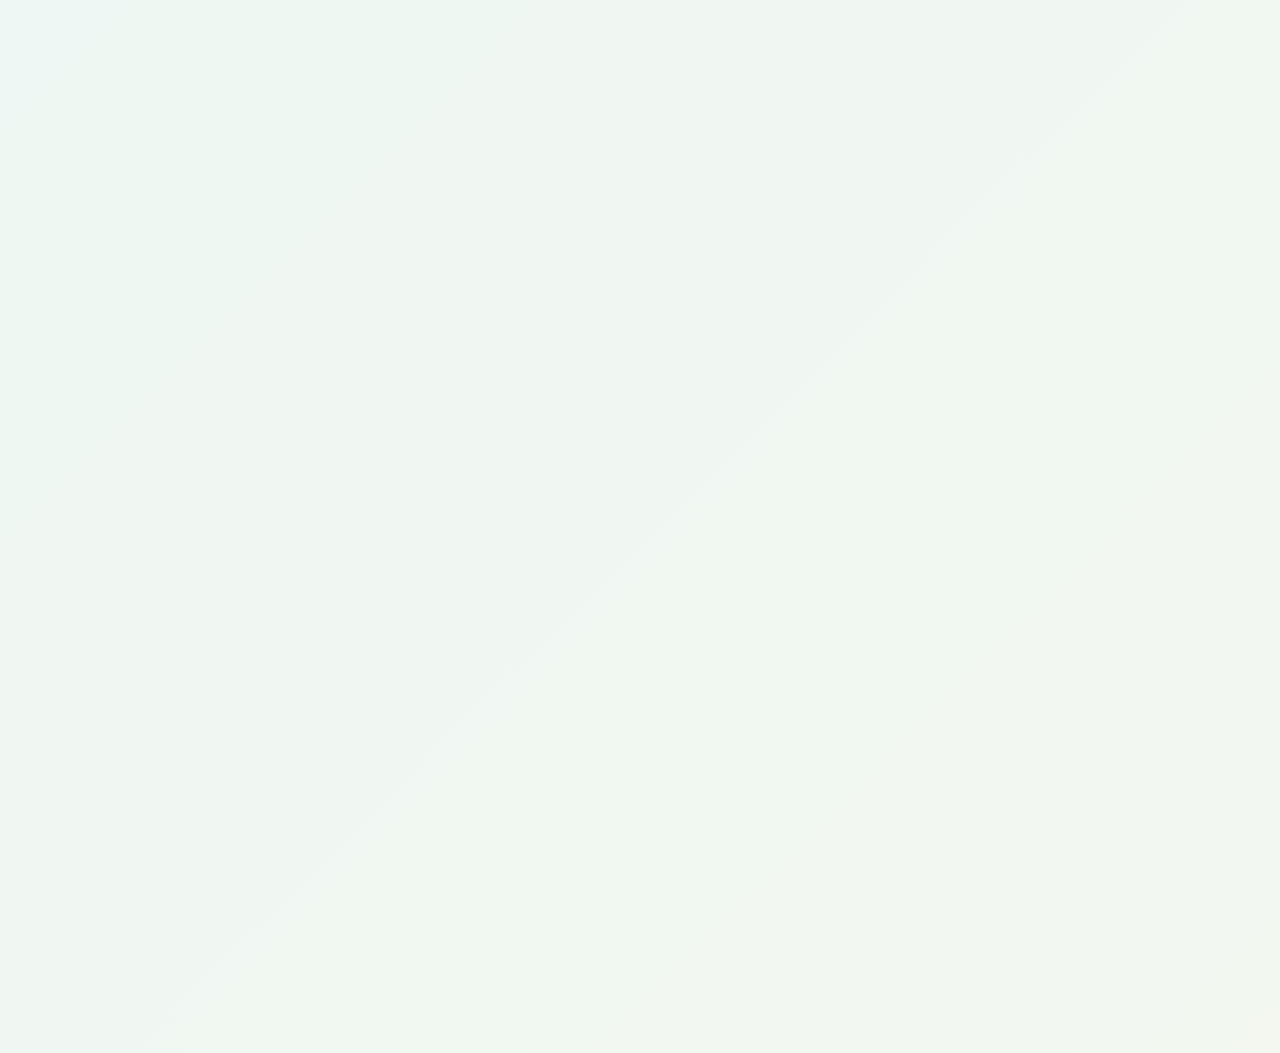
==== admin-dashboard.html @ b0850108 "Move logout into navigation menu" ====
<!DOCTYPE html>
<html lang="en">
<head>
  <meta charset="UTF-8">
  <meta name="viewport" content="width=device-width, initial-scale=1.0">
  <title>Inventory Management | Sai Sales</title>
  <link rel="preconnect" href="https://fonts.googleapis.com">
  <link rel="preconnect" href="https://fonts.gstatic.com" crossorigin>
  <link href="https://fonts.googleapis.com/css2?family=Inter:opsz,wght@14..32,100..900&display=swap" rel="stylesheet">
  <link rel="stylesheet" href="css/admin-dashboard.css?v=20260511-menu-logout">
</head>
<body data-admin-page="true">
  <div class="admin-shell">
    <aside class="sidebar" aria-label="Admin navigation">
      <div class="logo-wrap">
        <div class="logo-orbit" aria-hidden="true"></div>
      </div>

      <nav class="side-nav">
        <a href="dashboard.html">
          <span class="nav-icon grid-icon" aria-hidden="true"></span>
          <span>Dashboard</span>
        </a>
        <a class="active" href="admin-dashboard.html">
          <span class="nav-icon chart-icon" aria-hidden="true"></span>
          <span>Inventory</span>
        </a>
        <a href="products.html">
          <span class="nav-icon book-icon" aria-hidden="true"></span>
          <span>Products</span>
        </a>
        <a href="suppliers.html">
          <span class="nav-icon supplier-icon" aria-hidden="true"></span>
          <span>Suppliers</span>
        </a>
        <a href="users.html">
          <span class="nav-icon staff-icon" aria-hidden="true"></span>
          <span>Staff Management</span>
        </a>
        <a href="stock-out.html">
          <span class="nav-icon cart-icon" aria-hidden="true"></span>
          <span>Stock Out</span>
        </a>
        <a href="stock-in.html">
          <span class="nav-icon safety-icon" aria-hidden="true"></span>
          <span>Stock In</span>
        </a>
        <a href="reports.html">
          <span class="nav-icon report-icon" aria-hidden="true"></span>
          <span>Reports & Analysis</span>
        </a>
        <a href="#">
          <span class="nav-icon settings-icon" aria-hidden="true"></span>
          <span>Settings</span>
        </a>
      </nav>
    </aside>

    <div class="workspace">
      <header class="topbar">
        <div>
          <h1>Inventory Management</h1>
          <p>Today, May 7th 2026</p>
        </div>

        <div class="top-actions">
          <label class="search-box" for="globalSearch">
            <span aria-hidden="true"></span>
            <input id="globalSearch" type="search" placeholder="Search">
          </label>
          <button class="notification-button" id="stockAlertButton" type="button" aria-label="Notifications">
            <span></span>
            <strong id="stockAlertBadge">0</strong>
          </button>
        </div>
      </header>

      <main class="content">
        <section class="summary-grid" aria-label="Inventory summary">
          <article class="summary-card clickable-card" tabindex="0" role="button" data-inventory-detail="products">
            <div class="summary-heading">
              <span class="summary-icon total-icon" aria-hidden="true"></span>
              <h2>Total Stock</h2>
            </div>
            <p>Total quantity currently in stock</p>
            <strong id="totalItemsCount">0</strong>
          </article>

          <article class="summary-card clickable-card" tabindex="0" role="button" data-inventory-detail="lowStock">
            <div class="summary-heading">
              <span class="summary-icon low-icon" aria-hidden="true"></span>
              <h2>Low Stock Items</h2>
            </div>
            <p>Number of items that are running low</p>
            <strong id="lowStockCount">0</strong>
          </article>

          <article class="summary-card clickable-card" tabindex="0" role="button" data-inventory-detail="stockValue">
            <div class="summary-heading">
              <span class="summary-icon expired-icon" aria-hidden="true"></span>
              <h2>Total Stock Value</h2>
            </div>
            <p>Cost value of current stock</p>
            <strong id="totalStockValue">₹0</strong>
          </article>

          <article class="summary-card clickable-card" tabindex="0" role="button" data-inventory-detail="outOfStock">
            <div class="summary-heading">
              <span class="summary-icon out-icon" aria-hidden="true"></span>
              <h2>Out of Stock Items</h2>
            </div>
            <p>Count of items currently out of stock</p>
            <strong id="outOfStockCount">0</strong>
          </article>
        </section>

        <section class="inventory-panel dashboard-detail-panel" id="inventoryDetailPanel" hidden>
          <div class="panel-header">
            <h2 id="inventoryDetailTitle">Details</h2>
            <button class="secondary-button small-button" id="inventoryDetailClose" type="button">Close</button>
          </div>
          <div class="table-wrap">
            <table>
              <thead id="inventoryDetailHead"></thead>
              <tbody id="inventoryDetailBody"></tbody>
            </table>
          </div>
        </section>

        <section class="warning-panel" id="lowStockWarning" hidden>
          <div>
            <h2>Low Stock Warning</h2>
            <p id="lowStockWarningText">Some products are below their minimum stock level.</p>
          </div>
          <button class="secondary-button" type="button" onclick="location.href='products.html'">Review Items</button>
        </section>

        <section class="inventory-panel">
          <div class="panel-header">
            <h2>Inventory Overview</h2>
            <div class="panel-tools">
              <label class="table-search" for="itemSearch">
                <span aria-hidden="true"></span>
                <input id="itemSearch" type="search" placeholder="Search product or category">
              </label>
              <select class="filter-select" id="stockStatusFilter" aria-label="Filter by stock status">
                <option value="all">All Stock</option>
                <option value="low-stock">Low Stock</option>
                <option value="out-of-stock">Out of Stock</option>
                <option value="active">Good Stock</option>
              </select>
              <input class="filter-date" id="dateFromFilter" type="date" aria-label="Date from">
              <input class="filter-date" id="dateToFilter" type="date" aria-label="Date to">
              <button class="add-button" type="button" onclick="location.href='products.html'">+ Add Item</button>
            </div>
          </div>

          <div class="table-wrap">
            <table>
              <thead>
                <tr>
                  <th><span class="checkbox-cell" aria-hidden="true"></span></th>
                  <th>Item Name</th>
                  <th>Image</th>
                  <th>Quantity</th>
                  <th>Category</th>
                  <th>Last Updated</th>
                  <th>Status</th>
                  <th>Action</th>
                </tr>
              </thead>
              <tbody id="inventoryTableBody">
                <tr>
                  <td class="empty-table" colspan="8">No inventory items added yet.</td>
                </tr>
              </tbody>
            </table>
          </div>
        </section>

        <section class="inventory-panel transaction-panel">
          <div class="panel-header">
            <h2>Recent Transactions</h2>
          </div>
          <div class="table-wrap">
            <table>
              <thead>
                <tr>
                  <th>Date</th>
                  <th>Type</th>
                  <th>Product</th>
                  <th>Details</th>
                  <th>Quantity</th>
                </tr>
              </thead>
              <tbody id="recentTransactionsBody">
                <tr>
                  <td class="empty-table" colspan="5">No recent transactions yet.</td>
                </tr>
              </tbody>
            </table>
          </div>
        </section>
      </main>
    </div>
  </div>
  <script src="firebase.js?v=20260509-mobile2"></script>
  <script src="auth.js?v=20260511-menu-logout"></script>
  <script src="stock.js?v=20260509-mobile2"></script>
</body>
</html>
---- css/admin-dashboard.css ----
body:not([data-auth-ready="true"]) .admin-shell {
  visibility: hidden;
}

body:not([data-role="admin"]) [data-admin-only] {
  display: none !important;
}

body:not([data-role="admin"]) [data-price-only] {
  display: none !important;
}

* {
  box-sizing: border-box;
}

:root {
  --font: "Inter", Arial, sans-serif;
  --ink: #1d2b32;
  --muted: #707b84;
  --line: #edf0f2;
  --canvas: #f5f7f8;
  --surface: #ffffff;
  --teal: #2f968b;
  --teal-dark: #237f77;
  --green: #2fbf77;
  --blue: #21a8e8;
  --orange: #ff9b6b;
  --rose: #ed6375;
  --purple: #a95eea;
  --shadow: 0 18px 44px rgba(34, 48, 55, 0.08);
  --soft-shadow: 0 10px 28px rgba(34, 48, 55, 0.06);
}

body {
  min-height: 100vh;
  margin: 0;
  padding: 54px;
  color: var(--ink);
  font-family: var(--font);
  background:
    linear-gradient(90deg, rgba(0, 0, 0, 0.08), transparent 11%, transparent 89%, rgba(0, 0, 0, 0.08)),
    #2d948a;
}

button,
input,
select,
textarea {
  font: inherit;
}

button {
  cursor: pointer;
}

.admin-shell {
  width: min(100%, 1740px);
  min-height: calc(100vh - 108px);
  margin: 0 auto;
  display: grid;
  grid-template-columns: 292px minmax(0, 1fr);
  overflow: hidden;
  background: var(--surface);
  box-shadow: 0 28px 80px rgba(18, 75, 70, 0.22);
}

.sidebar {
  min-height: 100%;
  padding: 28px 0;
  border-right: 1px solid #f0f2f3;
  background: #ffffff;
}

.logo-wrap {
  height: 64px;
  display: flex;
  align-items: center;
  gap: 14px;
  padding: 0 32px 22px;
  border-bottom: 1px solid #eef1f2;
}

.logo-wrap::after {
  content: "INVENTORY";
  color: #1e2b31;
  font-size: 20px;
  font-weight: 900;
  letter-spacing: 0;
}

.mobile-menu-button {
  display: none;
}

.logo-orbit {
  position: relative;
  width: 32px;
  height: 32px;
  flex: 0 0 auto;
  border-radius: 8px;
  background: #2fbf77;
  transform: rotate(30deg);
}

.logo-orbit::before {
  content: "";
  position: absolute;
  inset: 7px;
  border: 4px solid #ffffff;
  border-radius: 3px;
}

.side-nav {
  display: grid;
  gap: 9px;
  padding: 42px 24px;
}

.side-nav a {
  display: flex;
  min-height: 56px;
  align-items: center;
  gap: 18px;
  padding: 0 18px;
  border-radius: 28px;
  color: #5f686f;
  font-size: 16px;
  font-weight: 700;
  text-decoration: none;
  transition: background 0.18s ease, color 0.18s ease, transform 0.18s ease;
}

.side-nav a.active,
.side-nav a:hover {
  background: #e8fbf2;
  color: #14945e;
  transform: translateX(2px);
}

.side-nav .nav-logout-link {
  margin-top: 18px;
  background: #fff3f4;
  color: #bd2d42;
}

.side-nav .nav-logout-link:hover {
  background: #ffe6e9;
  color: #a82538;
}

.nav-icon {
  position: relative;
  width: 24px;
  height: 24px;
  flex: 0 0 auto;
  color: currentColor;
}

.grid-icon {
  border-radius: 50%;
  background: #dff8ec;
}

.grid-icon::before {
  content: "";
  position: absolute;
  left: 6px;
  top: 6px;
  width: 5px;
  height: 5px;
  border-radius: 2px;
  background: currentColor;
  box-shadow: 8px 0 0 currentColor, 0 8px 0 currentColor, 8px 8px 0 currentColor;
}

.chart-icon,
.book-icon,
.staff-icon,
.cart-icon,
.safety-icon,
.report-icon,
.settings-icon,
.logout-icon,
.supplier-icon {
  opacity: 0.8;
}

.chart-icon::before,
.book-icon::before,
.staff-icon::before,
.cart-icon::before,
.safety-icon::before,
.report-icon::before,
.settings-icon::before,
.logout-icon::before,
.supplier-icon::before {
  content: "";
  position: absolute;
  inset: 3px;
  border: 2px solid currentColor;
  border-radius: 6px;
}

.chart-icon::after {
  content: "";
  position: absolute;
  left: 7px;
  bottom: 6px;
  width: 12px;
  height: 9px;
  border-left: 3px solid currentColor;
  border-bottom: 3px solid currentColor;
  transform: skewX(-22deg);
}

.book-icon::after,
.supplier-icon::after,
.report-icon::after {
  content: "";
  position: absolute;
  left: 8px;
  top: 8px;
  width: 9px;
  height: 2px;
  background: currentColor;
  box-shadow: 0 5px 0 currentColor, 0 10px 0 currentColor;
}

.staff-icon::before {
  border-radius: 50%;
  inset: 4px 8px 12px;
  background: currentColor;
}

.staff-icon::after {
  content: "";
  position: absolute;
  left: 4px;
  right: 4px;
  bottom: 3px;
  height: 9px;
  border: 2px solid currentColor;
  border-radius: 12px 12px 5px 5px;
}

.cart-icon::after {
  content: "";
  position: absolute;
  left: 7px;
  bottom: 3px;
  width: 4px;
  height: 4px;
  border-radius: 50%;
  background: currentColor;
  box-shadow: 9px 0 0 currentColor;
}

.settings-icon::before {
  border-radius: 50%;
  border-width: 5px;
}

.logout-icon::before {
  inset: 4px 8px 4px 3px;
  border-right: 0;
  border-radius: 6px 0 0 6px;
}

.logout-icon::after {
  content: "";
  position: absolute;
  right: 3px;
  top: 11px;
  width: 11px;
  height: 2px;
  border-radius: 999px;
  background: currentColor;
  box-shadow: -4px -4px 0 -1px currentColor, -4px 4px 0 -1px currentColor;
}

.workspace {
  min-width: 0;
  display: grid;
  grid-template-rows: auto 1fr;
  background: var(--canvas);
}

.topbar {
  min-height: 92px;
  display: flex;
  align-items: center;
  justify-content: space-between;
  gap: 24px;
  padding: 22px 28px;
  border-bottom: 1px solid #edf0f2;
  background: #ffffff;
}

.topbar h1 {
  margin: 0 0 6px;
  color: #17242a;
  font-size: 24px;
  line-height: 1.15;
  font-weight: 900;
}

.topbar p {
  margin: 0;
  color: var(--muted);
  font-size: 14px;
}

.top-actions {
  display: flex;
  align-items: center;
  gap: 14px;
}

.search-box,
.table-search {
  display: flex;
  align-items: center;
  gap: 12px;
  background: #f5f7f8;
}

.search-box {
  width: min(420px, 32vw);
  height: 52px;
  padding: 0 18px;
  border-radius: 28px;
}

.table-search {
  width: 280px;
  height: 44px;
  padding: 0 16px;
  border: 1px solid #eef1f2;
  border-radius: 14px;
}

.filter-select,
.filter-date {
  min-height: 44px;
  padding: 0 14px;
  border: 1px solid #eef1f2;
  border-radius: 12px;
  color: var(--ink);
  background: #f7f9fa;
  outline: 0;
}

.search-box span,
.table-search span {
  width: 16px;
  height: 16px;
  flex: 0 0 auto;
  border: 2px solid #8b949b;
  border-radius: 50%;
  position: relative;
}

.search-box span::after,
.table-search span::after {
  content: "";
  position: absolute;
  right: -6px;
  bottom: -5px;
  width: 8px;
  height: 2px;
  border-radius: 2px;
  background: #8b949b;
  transform: rotate(45deg);
}

.search-box input,
.table-search input {
  width: 100%;
  min-width: 0;
  border: 0;
  outline: 0;
  color: var(--ink);
  background: transparent;
}

.notification-button,
.profile-button,
.filter-button,
.add-button,
.primary-button,
.secondary-button,
.danger-button {
  border: 0;
}

.notification-button {
  position: relative;
  width: 48px;
  height: 48px;
  border-radius: 16px;
  background: #ffffff;
}

.notification-button span {
  position: absolute;
  left: 17px;
  top: 15px;
  width: 13px;
  height: 16px;
  border: 2px solid #17242a;
  border-radius: 10px 10px 6px 6px;
}

.notification-button span::before {
  content: "";
  position: absolute;
  right: -7px;
  top: -8px;
  width: 9px;
  height: 9px;
  border-radius: 50%;
  background: #ff4b55;
}

.notification-button strong {
  position: absolute;
  top: -3px;
  right: -3px;
  min-width: 22px;
  height: 22px;
  display: grid;
  place-items: center;
  padding: 0 6px;
  border: 3px solid #ffffff;
  border-radius: 999px;
  background: #ff4b55;
  color: #ffffff;
  font-size: 11px;
}

.notification-button strong[hidden] {
  display: none;
}

.profile-button {
  display: none !important;
}

.avatar {
  display: grid;
  width: 34px;
  height: 34px;
  place-items: center;
  border-radius: 50%;
  background: #2fbf77;
  color: #ffffff;
  font-size: 12px;
  font-weight: 900;
}

.chevron {
  width: 0;
  height: 0;
  border-left: 5px solid transparent;
  border-right: 5px solid transparent;
  border-top: 6px solid #7d868d;
}

.content {
  min-width: 0;
  padding: 28px;
}

.summary-grid {
  display: grid;
  grid-template-columns: repeat(4, minmax(0, 1fr));
  gap: 20px;
  margin-bottom: 22px;
}

.summary-card,
.inventory-panel,
.page-panel,
.warning-panel {
  border: 1px solid #f0f2f3;
  border-radius: 22px;
  background: #ffffff;
  box-shadow: var(--soft-shadow);
}

.summary-card {
  min-height: 164px;
  display: grid;
  align-content: space-between;
  padding: 24px;
}

.summary-heading {
  display: flex;
  align-items: center;
  gap: 14px;
}

.summary-heading h2 {
  margin: 0;
  color: #17242a;
  font-size: 17px;
  line-height: 1.2;
  font-weight: 900;
}

.summary-card p {
  margin: 18px 0 0;
  color: var(--muted);
  font-size: 14px;
  line-height: 1.35;
}

.summary-card strong {
  display: block;
  color: #1d2b32;
  font-size: 32px;
  line-height: 1;
  font-weight: 950;
}

.summary-icon {
  position: relative;
  width: 56px;
  height: 56px;
  flex: 0 0 auto;
  border-radius: 16px;
}

.total-icon {
  background: #e8f6ff;
}

.low-icon {
  background: #fff4dc;
}

.expired-icon {
  background: #eaf7f4;
}

.out-icon {
  background: #ffe9ed;
}

.summary-icon::before {
  content: "";
  position: absolute;
  inset: 17px;
  border-radius: 6px;
  background: currentColor;
}

.total-icon::before {
  color: var(--blue);
}

.low-icon::before {
  color: #f6b21a;
}

.expired-icon::before {
  color: var(--teal);
}

.out-icon::before {
  color: var(--rose);
}

.warning-panel {
  display: flex;
  align-items: center;
  justify-content: space-between;
  gap: 18px;
  margin-bottom: 22px;
  padding: 20px 24px;
  border-color: #ffe4ba;
  background: #fff9ef;
}

.warning-panel[hidden] {
  display: none;
}

.warning-panel h2 {
  margin: 0 0 4px;
  color: #9a6500;
  font-size: 18px;
}

.warning-panel p {
  margin: 0;
  color: #776026;
}

.inventory-panel + .inventory-panel {
  margin-top: 22px;
}

.panel-header {
  display: flex;
  align-items: center;
  justify-content: space-between;
  gap: 18px;
  padding: 24px 28px 14px;
}

.panel-header h2,
.page-panel h2 {
  margin: 0;
  color: #17242a;
  font-size: 22px;
  line-height: 1.2;
  font-weight: 900;
}

.panel-tools {
  display: flex;
  align-items: center;
  gap: 12px;
  flex-wrap: wrap;
}

.filter-button,
.add-button,
.primary-button,
.secondary-button,
.danger-button {
  min-height: 44px;
  display: inline-flex;
  align-items: center;
  justify-content: center;
  gap: 8px;
  padding: 0 18px;
  border-radius: 12px;
  font-weight: 850;
}

.filter-button,
.secondary-button {
  border: 1px solid #edf0f2;
  background: #f7f9fa;
  color: #5f686f;
}

.add-button,
.primary-button {
  background: #c9f2df;
  color: #11945c;
}

.danger-button {
  border: 1px solid #ffd7dd;
  background: #fff0f3;
  color: #bd2d42;
}

.small-button {
  min-height: 34px;
  padding: 0 12px;
  border-radius: 10px;
  font-size: 13px;
}

.filter-mark {
  width: 14px;
  height: 14px;
  border: 2px solid currentColor;
  border-bottom: 0;
  transform: perspective(20px) rotateX(-25deg);
}

.table-wrap {
  padding: 0 28px 28px;
  overflow-x: auto;
}

table {
  width: 100%;
  min-width: 840px;
  border-collapse: collapse;
}

thead {
  background: #f7f9fa;
}

th,
td {
  padding: 15px 16px;
  border-bottom: 1px solid #edf0f2;
  color: #3f4b52;
  font-size: 14px;
  text-align: left;
  vertical-align: middle;
}

th {
  color: #7b858c;
  font-size: 12px;
  font-weight: 900;
  text-transform: uppercase;
}

.empty-table {
  height: 150px;
  color: var(--muted);
  text-align: center;
}

.checkbox-cell {
  display: inline-block;
  width: 22px;
  height: 22px;
  border-radius: 7px;
  background: #eef1f2;
}

.status {
  display: inline-flex;
  min-height: 26px;
  align-items: center;
  padding: 3px 10px;
  border-radius: 999px;
  font-size: 12px;
  font-weight: 900;
  white-space: nowrap;
}

.status.good {
  color: #15935f;
  background: #e8fbf2;
}

.status.low {
  color: #9a6500;
  background: #fff5d8;
}

.status.out,
.status.expired {
  color: #bd2d42;
  background: #fff0f3;
}

.product-thumb {
  width: 44px;
  height: 44px;
  display: inline-grid;
  place-items: center;
  border-radius: 14px;
  object-fit: cover;
  background: #f1f4f5;
  color: var(--muted);
  font-size: 10px;
  font-weight: 850;
  text-align: center;
}

.product-actions {
  white-space: nowrap;
}

.product-actions button + button {
  margin-left: 8px;
}

.muted-action {
  color: var(--muted);
  font-size: 12px;
  font-weight: 800;
}

.split-grid {
  display: grid;
  grid-template-columns: minmax(340px, 0.78fr) minmax(0, 1.22fr);
  gap: 22px;
}

.batch-split {
  grid-template-columns: minmax(0, 1fr);
}

.products-flow {
  display: grid;
  grid-template-columns: minmax(0, 1fr);
  gap: 24px;
}

.products-flow .page-panel {
  min-height: calc(100vh - 210px);
}

.products-flow .inventory-panel {
  min-height: 520px;
}

.page-panel {
  padding: 26px;
}

.compact-header {
  align-items: center;
  margin-bottom: 18px;
}

.batch-entry-wrap {
  max-width: 100%;
  margin-top: 22px;
  border: 1px solid #edf0f2;
  border-radius: 18px;
}

.batch-entry-table {
  min-width: 520px;
}

.batch-entry-table th:last-child,
.batch-entry-table td:last-child {
  width: 58px;
  text-align: center;
}

.batch-entry-table select,
.batch-entry-table input {
  width: 100%;
  min-height: 44px;
  padding: 0 12px;
  border: 1px solid #e0e5e7;
  border-radius: 12px;
  color: var(--ink);
  background: #ffffff;
  outline: 0;
}

.batch-entry-table select:focus,
.batch-entry-table input:focus {
  border-color: var(--blue);
  box-shadow: 0 0 0 4px rgba(33, 168, 232, 0.12);
}

.icon-action {
  width: 34px;
  height: 34px;
  border: 1px solid #e3e8eb;
  border-radius: 10px;
  color: #7b858b;
  background: #ffffff;
  font-size: 18px;
  font-weight: 900;
  line-height: 1;
  cursor: pointer;
}

.icon-action:hover {
  color: #bd2d42;
  border-color: #ffd2da;
  background: #fff4f6;
}

.form-grid {
  display: grid;
  grid-template-columns: repeat(2, minmax(0, 1fr));
  gap: 18px;
  margin-top: 22px;
}

.batch-contact-grid {
  margin-top: 0;
}

.batch-contact-grid .field:last-child {
  grid-column: 1 / -1;
}

.field label {
  display: block;
  margin-bottom: 9px;
  color: #3f4b52;
  font-size: 13px;
  font-weight: 900;
}

.field input,
.field select,
.field textarea {
  width: 100%;
  min-height: 48px;
  padding: 0 14px;
  border: 1px solid #e0e5e7;
  border-radius: 13px;
  color: var(--ink);
  background: #ffffff;
  outline: 0;
}

.field textarea {
  min-height: 112px;
  padding-top: 13px;
  resize: vertical;
}

.field input[readonly] {
  color: #78838a;
  background: #f7f9fa;
}

.field input:focus,
.field select:focus,
.field textarea:focus {
  border-color: var(--teal);
  box-shadow: 0 0 0 4px rgba(47, 150, 139, 0.12);
}

.form-actions {
  display: flex;
  flex-wrap: wrap;
  gap: 12px;
  margin-top: 22px;
}

.form-status {
  min-height: 22px;
  margin: 14px 0 0;
  color: #15935f;
  font-size: 14px;
  font-weight: 850;
}

.form-status.error {
  color: #bd2d42;
}

.image-preview {
  min-height: 126px;
  display: grid;
  place-items: center;
  margin-top: 20px;
  border: 1px dashed #cbd3d7;
  border-radius: 18px;
  color: var(--muted);
  background: #f9fbfb;
  background-position: center;
  background-repeat: no-repeat;
  background-size: contain;
  font-size: 13px;
  font-weight: 800;
}

@media (max-width: 1180px) {
  body {
    padding: 24px;
  }

  .admin-shell {
    min-height: calc(100vh - 48px);
    grid-template-columns: 230px 1fr;
  }

  .side-nav {
    padding: 28px 16px;
  }

  .side-nav a {
    gap: 12px;
    padding: 0 14px;
    font-size: 14px;
  }

  .summary-grid {
    grid-template-columns: repeat(2, minmax(0, 1fr));
  }

  .split-grid {
    grid-template-columns: 1fr;
  }

  .topbar,
  .top-actions {
    align-items: flex-start;
    flex-direction: column;
  }

  .search-box {
    width: min(100%, 420px);
  }
}

@media (max-width: 760px) {
  body {
    padding: 0;
  }

  .admin-shell {
    min-height: 100vh;
    grid-template-columns: 1fr;
  }

  .sidebar {
    min-height: auto;
  }

  .side-nav {
    padding: 18px;
  }

  .content,
  .topbar {
    padding: 18px;
  }

  .summary-grid,
  .form-grid {
    grid-template-columns: 1fr;
  }

  .panel-header {
    align-items: flex-start;
    flex-direction: column;
  }

  .table-search,
  .filter-button,
  .add-button {
    width: 100%;
  }
}

/* Futuristic command-center skin */
:root {
  --ink: #e8fbff;
  --muted: #89a7b2;
  --line: rgba(133, 245, 255, 0.14);
  --canvas: #08151b;
  --surface: rgba(12, 29, 37, 0.82);
  --teal: #22f2d1;
  --teal-dark: #11b8a5;
  --green: #4dff9d;
  --blue: #42b8ff;
  --orange: #ffb15f;
  --rose: #ff5f7d;
  --purple: #b779ff;
  --shadow: 0 28px 80px rgba(0, 0, 0, 0.32);
  --soft-shadow: 0 18px 54px rgba(0, 0, 0, 0.24);
}

body {
  color: var(--ink);
  background:
    linear-gradient(rgba(90, 244, 255, 0.04) 1px, transparent 1px) 0 0 / 42px 42px,
    linear-gradient(90deg, rgba(90, 244, 255, 0.035) 1px, transparent 1px) 0 0 / 42px 42px,
    radial-gradient(circle at 50% -20%, rgba(34, 242, 209, 0.2), transparent 34%),
    linear-gradient(135deg, #061016 0%, #0b2730 48%, #06201f 100%);
}

.admin-shell {
  border: 1px solid rgba(133, 245, 255, 0.18);
  border-radius: 30px;
  background: rgba(8, 21, 27, 0.74);
  box-shadow: 0 34px 100px rgba(0, 0, 0, 0.45), inset 0 1px 0 rgba(255, 255, 255, 0.08);
  backdrop-filter: blur(22px);
}

.sidebar {
  border-right: 1px solid rgba(133, 245, 255, 0.14);
  background: linear-gradient(180deg, rgba(8, 23, 31, 0.96), rgba(5, 16, 22, 0.9));
}

.logo-wrap {
  border-bottom: 1px solid rgba(133, 245, 255, 0.14);
}

.logo-wrap::after {
  color: #e8fbff;
  text-shadow: 0 0 18px rgba(34, 242, 209, 0.45);
}

.logo-orbit {
  border-radius: 10px;
  background: linear-gradient(135deg, #20f6d2, #42b8ff);
  box-shadow: 0 0 26px rgba(34, 242, 209, 0.46);
}

.side-nav a {
  color: #8daab5;
}

.side-nav a.active,
.side-nav a:hover {
  background: linear-gradient(90deg, rgba(34, 242, 209, 0.18), rgba(66, 184, 255, 0.08));
  box-shadow: inset 3px 0 0 var(--teal), 0 10px 26px rgba(34, 242, 209, 0.08);
  color: #e8fbff;
}

.side-nav a.active .nav-icon,
.side-nav a:hover .nav-icon {
  color: var(--teal);
  filter: drop-shadow(0 0 10px rgba(34, 242, 209, 0.55));
}

.workspace {
  background:
    linear-gradient(180deg, rgba(12, 29, 37, 0.82), rgba(8, 21, 27, 0.96)),
    var(--canvas);
}

.topbar {
  border-bottom: 1px solid rgba(133, 245, 255, 0.14);
  background: rgba(8, 21, 27, 0.72);
  backdrop-filter: blur(18px);
}

.topbar h1 {
  color: #effdff;
  text-shadow: 0 0 22px rgba(34, 242, 209, 0.22);
}

.topbar p,
.summary-card p,
.warning-panel p,
.field label,
th {
  color: var(--muted);
}

.search-box,
.table-search,
.profile-button,
.notification-button {
  border: 1px solid rgba(133, 245, 255, 0.12);
  background: rgba(255, 255, 255, 0.06);
  box-shadow: inset 0 1px 0 rgba(255, 255, 255, 0.05);
}

.search-box input,
.table-search input,
.field input,
.field select,
.field textarea,
.filter-select,
.filter-date {
  color: #e8fbff;
}

.search-box input::placeholder,
.table-search input::placeholder,
.field input::placeholder,
.field textarea::placeholder {
  color: #63818b;
}

.profile-button {
  color: #e8fbff;
}

.avatar {
  background: linear-gradient(135deg, #22f2d1, #42b8ff);
  color: #041216;
  box-shadow: 0 0 24px rgba(34, 242, 209, 0.32);
}

.summary-card,
.inventory-panel,
.page-panel,
.warning-panel {
  position: relative;
  overflow: hidden;
  border: 1px solid rgba(133, 245, 255, 0.14);
  background:
    linear-gradient(145deg, rgba(255, 255, 255, 0.09), rgba(255, 255, 255, 0.035)),
    rgba(12, 29, 37, 0.72);
  box-shadow: var(--soft-shadow), inset 0 1px 0 rgba(255, 255, 255, 0.08);
  backdrop-filter: blur(16px);
}

.summary-card::before,
.inventory-panel::before,
.page-panel::before {
  content: "";
  position: absolute;
  inset: 0 0 auto;
  height: 1px;
  background: linear-gradient(90deg, transparent, rgba(34, 242, 209, 0.7), transparent);
}

.summary-heading h2,
.panel-header h2,
.page-panel h2,
.warning-panel h2 {
  color: #f2fdff;
}

.summary-card strong {
  color: #ffffff;
  text-shadow: 0 0 22px rgba(34, 242, 209, 0.18);
}

.summary-icon {
  border: 1px solid rgba(255, 255, 255, 0.08);
  background: rgba(255, 255, 255, 0.08);
}

.total-icon {
  color: var(--blue);
}

.low-icon {
  color: var(--orange);
}

.expired-icon {
  color: var(--teal);
}

.out-icon {
  color: var(--rose);
}

.summary-icon::before {
  box-shadow: 0 0 18px currentColor;
}

.warning-panel {
  border-color: rgba(255, 177, 95, 0.28);
  background: linear-gradient(135deg, rgba(255, 177, 95, 0.14), rgba(12, 29, 37, 0.78));
}

.add-button,
.primary-button {
  background: linear-gradient(135deg, #22f2d1, #42b8ff);
  color: #041216;
  box-shadow: 0 12px 30px rgba(34, 242, 209, 0.2);
}

.filter-button,
.secondary-button {
  border-color: rgba(133, 245, 255, 0.14);
  background: rgba(255, 255, 255, 0.06);
  color: #cdeef5;
}

.danger-button {
  border-color: rgba(255, 95, 125, 0.3);
  background: rgba(255, 95, 125, 0.12);
  color: #ff9daf;
}

.field input,
.field select,
.field textarea,
.filter-select,
.filter-date {
  border-color: rgba(133, 245, 255, 0.14);
  background: rgba(255, 255, 255, 0.055);
}

.field input[readonly] {
  color: #8ca8b2;
  background: rgba(255, 255, 255, 0.035);
}

thead {
  background: rgba(255, 255, 255, 0.055);
}

th,
td {
  border-bottom: 1px solid rgba(133, 245, 255, 0.1);
}

td {
  color: #d7eef4;
}

.empty-table {
  color: #7c9ba6;
}

.checkbox-cell,
.product-thumb {
  background: rgba(255, 255, 255, 0.08);
}

.status.good {
  color: #65ffae;
  background: rgba(77, 255, 157, 0.12);
}

.status.low {
  color: #ffd28b;
  background: rgba(255, 177, 95, 0.14);
}

.status.out,
.status.expired {
  color: #ff9daf;
  background: rgba(255, 95, 125, 0.14);
}

.image-preview {
  border-color: rgba(133, 245, 255, 0.18);
  background-color: rgba(255, 255, 255, 0.04);
  color: #7c9ba6;
}

.form-status {
  color: #65ffae;
}

.form-status.error {
  color: #ff9daf;
}

@media (max-width: 760px) {
  .admin-shell {
    border-radius: 0;
  }
}

@media print {
  body {
    padding: 0;
    color: #111827;
    background: #ffffff;
  }

  .admin-shell {
    display: block;
    min-height: auto;
    border: 0;
    border-radius: 0;
    box-shadow: none;
    background: #ffffff;
  }

  .sidebar,
  .topbar,
  .warning-panel,
  .panel-tools,
  .notification-button,
  .profile-button {
    display: none !important;
  }

  .workspace,
  .content,
  .summary-card,
  .inventory-panel {
    color: #111827;
    background: #ffffff;
    box-shadow: none;
  }

  .content {
    padding: 16px;
  }

  th,
  td {
    color: #111827;
    border-color: #d1d5db;
  }
}

/* Workforce-style light dashboard skin */
:root {
  --ink: #111827;
  --muted: #6b7280;
  --line: #eef0f4;
  --canvas: transparent;
  --surface: #ffffff;
  --teal: #2563eb;
  --teal-dark: #1d4ed8;
  --green: #16a34a;
  --blue: #2563eb;
  --orange: #f59e0b;
  --rose: #ef4444;
  --purple: #7c3aed;
  --shadow: 0 26px 76px rgba(15, 23, 42, 0.12);
  --soft-shadow: 0 20px 50px rgba(15, 23, 42, 0.06);
}

body {
  padding: 0;
  color: var(--ink);
  background: linear-gradient(135deg, #eef7f3, #f8f7ef);
  background-size: 180% 180%;
  animation: workforceAura 18s ease-in-out infinite;
}

.admin-shell {
  width: 100%;
  min-height: 100vh;
  margin: 0;
  grid-template-columns: 260px minmax(0, 1fr);
  border: 0;
  border-radius: 0;
  background: rgba(255, 255, 255, 0.54);
  box-shadow: none;
  backdrop-filter: none;
  overflow: visible;
}

.sidebar {
  min-height: 100vh;
  padding: 28px 20px;
  border: 0;
  border-radius: 0;
  background: #ffffff;
  box-shadow: 0 20px 50px rgba(15, 23, 42, 0.06);
}

.logo-wrap {
  height: auto;
  align-items: center;
  gap: 0;
  padding: 0 0 32px;
  border-bottom: 0;
}

.logo-wrap::after {
  content: "";
  display: none;
}

.logo-orbit {
  width: 190px;
  height: 84px;
  border-radius: 0;
  background: url("../assets/sai-sales-logo-transparent.png") left center / contain no-repeat;
  box-shadow: none;
  transform: none;
}

.logo-orbit::before {
  content: "";
  display: none;
}

.side-nav {
  gap: 12px;
  padding: 6px 0 0;
}

.side-nav a {
  min-height: 52px;
  gap: 14px;
  padding: 0 16px;
  border-radius: 16px;
  color: #6b7280;
  font-size: 15px;
  font-weight: 800;
}

.side-nav a.active,
.side-nav a:hover {
  background: #eef4ff;
  color: #2563eb;
  box-shadow: 0 10px 22px rgba(37, 99, 235, 0.1);
  transform: translateX(4px);
}

.side-nav a.active .nav-icon,
.side-nav a:hover .nav-icon {
  color: #2563eb;
  filter: none;
}

.workspace {
  min-width: 0;
  padding: 28px 28px 0;
  background: transparent;
}

.topbar {
  min-height: auto;
  align-items: center;
  margin-bottom: 28px;
  padding: 0;
  border: 0;
  background: transparent;
  backdrop-filter: none;
}

.topbar h1 {
  color: #111827;
  font-size: 34px;
  line-height: 1.12;
  font-weight: 900;
  text-shadow: none;
}

.topbar p,
.summary-card p,
.warning-panel p,
.field label,
th {
  color: #6b7280;
}

.content {
  padding: 0 0 34px;
}

.search-box,
.table-search,
.profile-button,
.notification-button,
.filter-select,
.filter-date,
.field input,
.field select,
.field textarea {
  border: 0;
  background: #ffffff;
  box-shadow: 0 10px 25px rgba(15, 23, 42, 0.06);
}

.search-box input,
.table-search input,
.field input,
.field select,
.field textarea,
.filter-select,
.filter-date {
  color: #111827;
}

.search-box input::placeholder,
.table-search input::placeholder,
.field input::placeholder,
.field textarea::placeholder {
  color: #77738d;
}

.notification-button {
  border-radius: 18px;
  color: #111827;
}

.notification-button span {
  border-color: #111827;
}

.profile-button {
  color: #111827;
}

.avatar {
  background: #2563eb;
  color: #ffffff;
  box-shadow: none;
}

.summary-grid {
  gap: 18px;
  margin-bottom: 28px;
}

.summary-card,
.inventory-panel,
.page-panel,
.warning-panel {
  border: 0;
  border-radius: 34px;
  background: #ffffff;
  box-shadow: 0 20px 50px rgba(15, 23, 42, 0.06);
  backdrop-filter: none;
  overflow: hidden;
  transition: transform 0.48s cubic-bezier(0.16, 1, 0.3, 1), box-shadow 0.48s cubic-bezier(0.16, 1, 0.3, 1);
}

.summary-card:hover,
.inventory-panel:hover,
.page-panel:hover {
  transform: translateY(-4px);
  box-shadow: var(--shadow);
}

.clickable-card {
  cursor: pointer;
}

.clickable-card:focus-visible {
  outline: 3px solid rgba(48, 97, 224, 0.28);
  outline-offset: 4px;
}

.dashboard-detail-panel[hidden] {
  display: none;
}

.summary-card::before,
.inventory-panel::before,
.page-panel::before {
  display: none;
}

.summary-heading h2,
.panel-header h2,
.page-panel h2,
.warning-panel h2 {
  color: #111827;
}

.summary-card strong {
  color: #111827;
  text-shadow: none;
}

.summary-icon {
  border: 0;
  background: #eef4ff;
}

.summary-icon::before {
  box-shadow: none;
}

.total-icon,
.expired-icon {
  color: #2563eb;
}

.low-icon {
  color: #f59e0b;
}

.out-icon {
  color: #ef4444;
}

.warning-panel {
  border: 1px solid #fde68a;
  background: #fffbeb;
}

.warning-panel h2 {
  color: #92400e;
}

.add-button,
.primary-button {
  background: #2563eb;
  color: #ffffff;
  box-shadow: 0 14px 24px rgba(37, 99, 235, 0.2);
}

.add-button:hover,
.primary-button:hover {
  background: #1d4ed8;
}

.filter-button,
.secondary-button {
  border: 1px solid #e5e7eb;
  background: #ffffff;
  color: #111827;
}

.danger-button {
  border: 0;
  background: #fee2e2;
  color: #dc2626;
}

.field input[readonly] {
  color: #6b7280;
  background: #f5f6fa;
}

.field input:focus,
.field select:focus,
.field textarea:focus,
.filter-select:focus,
.filter-date:focus {
  border-color: #2563eb;
  box-shadow: 0 0 0 4px rgba(37, 99, 235, 0.12);
}

thead {
  background: #f5f6fa;
}

th,
td {
  border-bottom: 1px solid #eef0f4;
}

td {
  color: #374151;
}

.empty-table {
  color: #6b7280;
}

.checkbox-cell,
.product-thumb {
  background: #eef0f4;
}

.status.good {
  color: #168b20;
  background: #edffe9;
}

.status.low {
  color: #958000;
  background: #fffde5;
}

.status.out,
.status.expired {
  color: #b45509;
  background: #fff1e5;
}

.image-preview {
  border-color: #d1d5db;
  background-color: #f9fafb;
  color: #6b7280;
}

.form-status {
  color: #2563eb;
}

.form-status.error {
  color: #dc2626;
}

@keyframes workforceAura {
  0%, 100% { background-position: 0% 50%; }
  50% { background-position: 100% 50%; }
}

@media (max-width: 1180px) {
  .admin-shell {
    grid-template-columns: 230px minmax(0, 1fr);
  }

  .workspace {
    padding: 24px 24px 0;
  }
}

@media (max-width: 760px) {
  .admin-shell {
    grid-template-columns: 1fr;
  }

  .sidebar {
    min-height: auto;
  }

  .workspace {
    padding: 18px;
  }
}

/* Full-screen app layout lock */
.admin-shell {
  width: 100%;
  min-height: 100vh;
  margin: 0;
  border-radius: 0;
}

.sidebar {
  min-height: 100vh;
  border-radius: 0;
}

.workspace {
  padding: 28px 28px 0;
}

@media (max-width: 760px) {
  .admin-shell {
    width: 100%;
    margin: 0;
    border-radius: 0;
  }

  .sidebar {
    min-height: auto;
    border-radius: 0;
  }

  .workspace {
    padding: 18px;
  }

  .products-flow .page-panel,
  .products-flow .inventory-panel {
    min-height: auto;
  }
}

/* Mobile-friendly app layout */
@media (max-width: 760px) {
  body {
    min-width: 0;
    overflow-x: hidden;
    background: #f6f8fb;
  }

  .admin-shell {
    display: block;
    width: 100%;
    min-height: 100vh;
    background: #f6f8fb;
  }

  .sidebar {
    display: block !important;
    position: sticky;
    top: 0;
    z-index: 30;
    min-height: auto;
    padding: 12px 12px 10px;
    background: rgba(255, 255, 255, 0.96);
    border-bottom: 1px solid #e8edf2;
  }

  .logo-wrap {
    width: 100%;
    height: 56px;
    padding: 0;
    align-items: center;
    justify-content: space-between;
    gap: 12px;
  }

  .logo-wrap::after {
    display: none;
  }

  .mobile-menu-button {
    display: inline-flex;
    align-items: center;
    justify-content: center;
    position: relative;
    flex: 0 0 46px;
    width: 46px;
    height: 46px;
    border: 1px solid #e5ebf2;
    border-radius: 15px;
    background: #ffffff;
    box-shadow: 0 12px 26px rgba(15, 23, 42, 0.08);
  }

  .mobile-menu-button span {
    position: absolute;
    width: 18px;
    height: 2px;
    border-radius: 999px;
    background: #111827;
    transition: transform 0.2s ease, opacity 0.2s ease;
  }

  .mobile-menu-button span:nth-child(1) {
    transform: translateY(-6px);
  }

  .mobile-menu-button span:nth-child(3) {
    transform: translateY(6px);
  }

  .mobile-nav-open .mobile-menu-button span:nth-child(1) {
    transform: rotate(45deg);
  }

  .mobile-nav-open .mobile-menu-button span:nth-child(2) {
    opacity: 0;
  }

  .mobile-nav-open .mobile-menu-button span:nth-child(3) {
    transform: rotate(-45deg);
  }

  .logo-orbit {
    width: 132px;
    height: 52px;
    background-position: left center;
  }

  .side-nav {
    display: none;
    grid-template-columns: 1fr;
    gap: 10px;
    min-height: 0;
    padding: 12px 0 4px;
  }

  .side-nav a {
    width: 100%;
    height: 48px;
    gap: 12px;
    padding: 0 14px;
    border-radius: 16px;
    font-size: 14px;
  }

  .mobile-nav-open .side-nav {
    display: grid;
  }

  .nav-icon {
    width: 16px;
    height: 16px;
  }

  .workspace {
    padding: 14px;
  }

  .topbar {
    display: flex !important;
    align-items: stretch;
    flex-direction: column;
    gap: 14px;
    margin: 0 0 16px;
    padding: 0;
    background: transparent;
  }

  .topbar h1 {
    font-size: 28px;
    line-height: 1.12;
  }

  .topbar p {
    margin-top: 4px;
    font-size: 14px;
  }

  .top-actions {
    display: flex;
    align-items: center;
    flex-direction: row;
    gap: 10px;
    width: 100%;
  }

  .search-box {
    flex: 1 1 auto;
    min-width: 0;
    height: 46px;
  }

  .notification-button {
    display: inline-flex !important;
    width: 46px;
    height: 46px;
  }

  .profile-button {
    display: none !important;
  }

  .profile-button .chevron {
    display: none;
  }

  .content {
    display: grid;
    gap: 16px;
    padding: 0 0 18px;
  }

  .summary-grid {
    grid-template-columns: 1fr;
    gap: 14px;
    margin-bottom: 0;
  }

  .summary-card,
  .inventory-panel,
  .page-panel,
  .warning-panel {
    border-radius: 22px;
    box-shadow: 0 12px 32px rgba(15, 23, 42, 0.07);
  }

  .summary-card {
    min-height: 150px;
    padding: 22px;
  }

  .summary-heading {
    align-items: center;
    gap: 14px;
  }

  .summary-heading h2,
  .panel-header h2,
  .page-panel h2 {
    font-size: 22px;
    line-height: 1.2;
  }

  .summary-card p {
    margin-top: 22px;
    font-size: 15px;
  }

  .summary-card strong {
    margin-top: 4px;
    font-size: 38px;
  }

  .summary-icon {
    width: 54px;
    height: 54px;
    border-radius: 18px;
  }

  .panel-header,
  .warning-panel {
    align-items: stretch;
    flex-direction: column;
    gap: 12px;
  }

  .panel-tools {
    display: flex !important;
    width: 100%;
    gap: 10px;
    overflow-x: auto;
  }

  .table-search,
  .filter-select,
  .filter-date,
  .add-button,
  .secondary-button,
  .primary-button {
    min-height: 44px;
  }

  .table-search {
    min-width: 220px;
  }

  .inventory-panel,
  .page-panel {
    padding: 18px;
  }

  .form-grid,
  .batch-contact-grid {
    grid-template-columns: 1fr;
    gap: 14px;
  }

  .batch-contact-grid .field:last-child {
    grid-column: auto;
  }

  .form-actions {
    flex-direction: column;
  }

  .form-actions button {
    width: 100%;
  }

  .table-wrap {
    width: 100%;
    overflow-x: auto;
    border-radius: 16px;
  }

  table {
    min-width: 720px;
  }

  .batch-entry-table {
    min-width: 520px;
  }

  th,
  td {
    padding: 13px 12px;
    font-size: 13px;
  }

  .product-actions {
    display: flex;
    gap: 8px;
  }

  .product-actions button + button {
    margin-left: 0;
  }

  .image-preview {
    min-height: 130px;
  }
}

@media (max-width: 420px) {
  .workspace {
    padding: 12px;
  }

  .top-actions {
    flex-wrap: wrap;
  }

  .search-box {
    flex-basis: 100%;
  }

  .summary-card strong {
    font-size: 34px;
  }

  .summary-heading h2,
  .panel-header h2,
  .page-panel h2 {
    font-size: 20px;
  }
}
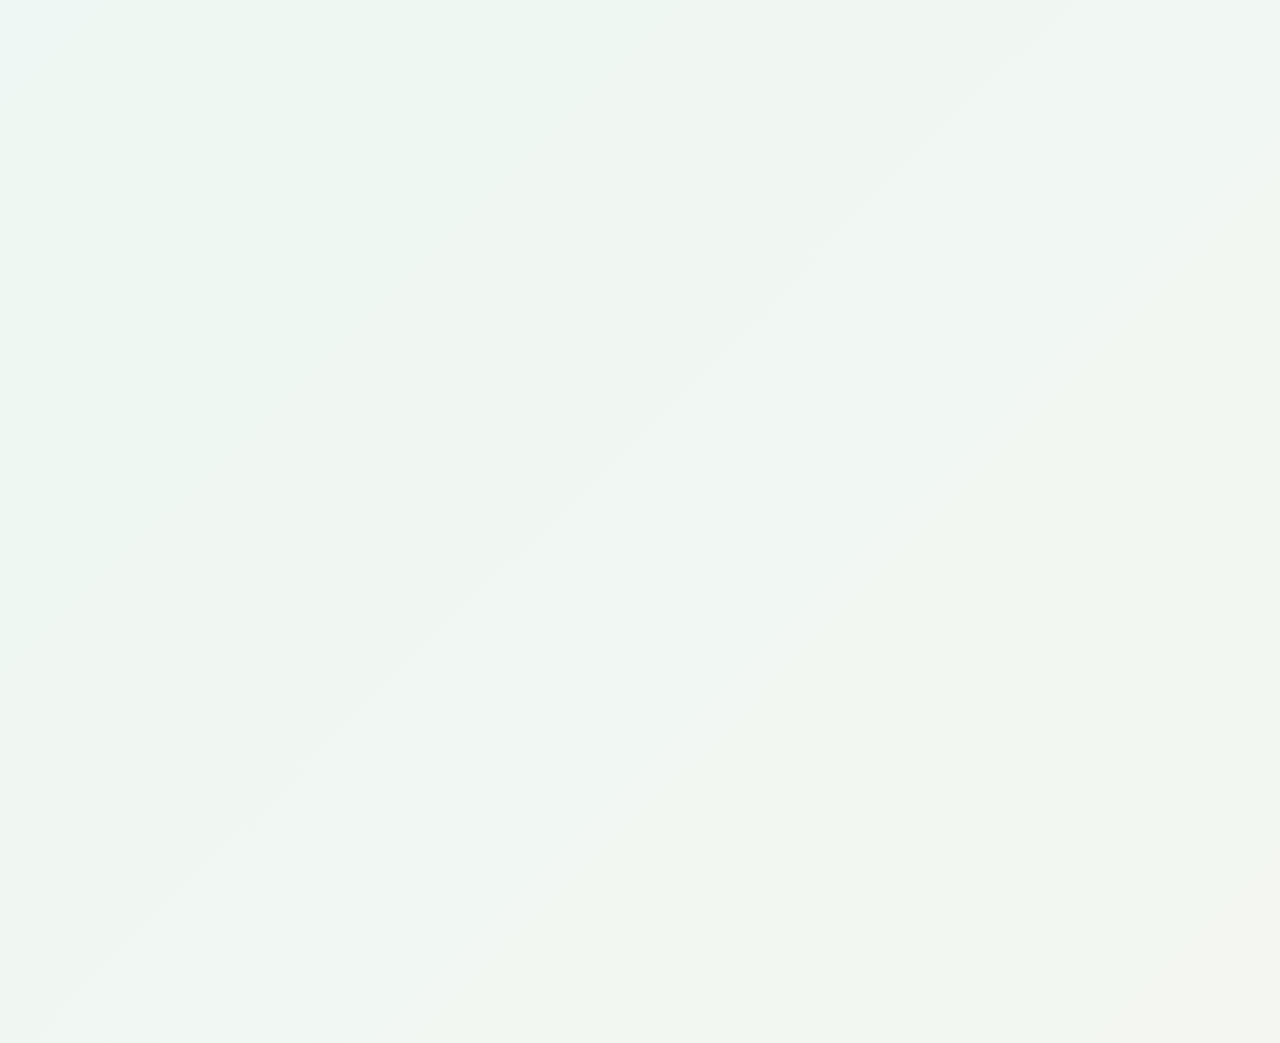
==== commit 9c669ddf: "Add item table row numbers" ====
--- a/admin-dashboard.html
+++ b/admin-dashboard.html
@@ -4,10 +4,16 @@
   <meta charset="UTF-8">
   <meta name="viewport" content="width=device-width, initial-scale=1.0">
   <title>Inventory Management | Sai Sales</title>
+  <meta name="theme-color" content="#14945e">
+  <meta name="mobile-web-app-capable" content="yes">
+  <meta name="apple-mobile-web-app-capable" content="yes">
+  <meta name="apple-mobile-web-app-title" content="Sai Sales">
+  <link rel="manifest" href="manifest.json?v=20260511-pwa">
+  <link rel="apple-touch-icon" href="assets/icons/apple-touch-icon.png?v=20260511-pwa">
   <link rel="preconnect" href="https://fonts.googleapis.com">
   <link rel="preconnect" href="https://fonts.gstatic.com" crossorigin>
   <link href="https://fonts.googleapis.com/css2?family=Inter:opsz,wght@14..32,100..900&display=swap" rel="stylesheet">
-  <link rel="stylesheet" href="css/admin-dashboard.css?v=20260511-menu-logout">
+  <link rel="stylesheet" href="css/admin-dashboard.css?v=20260516-low-stock-pdf">
 </head>
 <body data-admin-page="true">
   <div class="admin-shell">
@@ -64,10 +70,6 @@
         </div>
 
         <div class="top-actions">
-          <label class="search-box" for="globalSearch">
-            <span aria-hidden="true"></span>
-            <input id="globalSearch" type="search" placeholder="Search">
-          </label>
           <button class="notification-button" id="stockAlertButton" type="button" aria-label="Notifications">
             <span></span>
             <strong id="stockAlertBadge">0</strong>
@@ -132,7 +134,10 @@
             <h2>Low Stock Warning</h2>
             <p id="lowStockWarningText">Some products are below their minimum stock level.</p>
           </div>
-          <button class="secondary-button" type="button" onclick="location.href='products.html'">Review Items</button>
+          <div class="warning-actions">
+            <button class="secondary-button" id="downloadLowStockPdfButton" type="button">Download PDF</button>
+            <button class="secondary-button" type="button" onclick="location.href='products.html'">Review Items</button>
+          </div>
         </section>
 
         <section class="inventory-panel">
@@ -159,7 +164,7 @@
             <table>
               <thead>
                 <tr>
-                  <th><span class="checkbox-cell" aria-hidden="true"></span></th>
+                  <th>No.</th>
                   <th>Item Name</th>
                   <th>Image</th>
                   <th>Quantity</th>
@@ -206,6 +211,8 @@
   </div>
   <script src="firebase.js?v=20260509-mobile2"></script>
   <script src="auth.js?v=20260511-menu-logout"></script>
-  <script src="stock.js?v=20260509-mobile2"></script>
+  <script src="https://cdnjs.cloudflare.com/ajax/libs/jspdf/2.5.1/jspdf.umd.min.js"></script>
+  <script src="stock.js?v=20260526-item-table-numbers"></script>
+  <script src="pwa.js?v=20260516-low-stock-pdf"></script>
 </body>
 </html>
--- a/css/admin-dashboard.css
+++ b/css/admin-dashboard.css
@@ -314,6 +314,7 @@
 .top-actions {
   display: flex;
   align-items: center;
+  justify-content: flex-end;
   gap: 14px;
 }
 
@@ -489,6 +490,13 @@
   box-shadow: var(--soft-shadow);
 }
 
+.embedded-form {
+  margin: 20px 0 24px;
+  padding: 24px;
+  border-color: #eef1f2;
+  box-shadow: none;
+}
+
 .summary-card {
   min-height: 164px;
   display: grid;
@@ -597,6 +605,36 @@
 .warning-panel p {
   margin: 0;
   color: #776026;
+}
+
+.warning-actions {
+  display: flex;
+  gap: 10px;
+  flex-wrap: wrap;
+  justify-content: flex-end;
+}
+
+.backup-panel {
+  flex-wrap: wrap;
+}
+
+.backup-panel > div:first-child {
+  flex: 1 1 320px;
+}
+
+.backup-status {
+  flex: 1 0 100%;
+}
+
+.file-action {
+  display: inline-flex;
+  align-items: center;
+  justify-content: center;
+  min-height: 44px;
+  padding: 0 16px;
+  border-radius: 12px;
+  font-weight: 800;
+  cursor: pointer;
 }
 
 .inventory-panel + .inventory-panel {
@@ -823,8 +861,12 @@
 
 .batch-entry-table th:last-child,
 .batch-entry-table td:last-child {
-  width: 58px;
+  width: 130px;
   text-align: center;
+}
+
+.add-row-inline {
+  white-space: nowrap;
 }
 
 .batch-entry-table select,
@@ -1924,14 +1966,19 @@
 
   .topbar {
     display: flex !important;
-    align-items: stretch;
-    flex-direction: column;
-    gap: 14px;
+    align-items: center;
+    justify-content: space-between;
+    flex-direction: row;
+    gap: 12px;
     margin: 0 0 16px;
     padding: 0;
     background: transparent;
   }
 
+  .topbar > div:first-child {
+    min-width: 0;
+  }
+
   .topbar h1 {
     font-size: 28px;
     line-height: 1.12;
@@ -1945,9 +1992,11 @@
   .top-actions {
     display: flex;
     align-items: center;
+    justify-content: flex-end;
     flex-direction: row;
     gap: 10px;
-    width: 100%;
+    width: auto;
+    flex: 0 0 auto;
   }
 
   .search-box {
@@ -2113,11 +2162,7 @@
   }
 
   .top-actions {
-    flex-wrap: wrap;
-  }
-
-  .search-box {
-    flex-basis: 100%;
+    flex-wrap: nowrap;
   }
 
   .summary-card strong {
